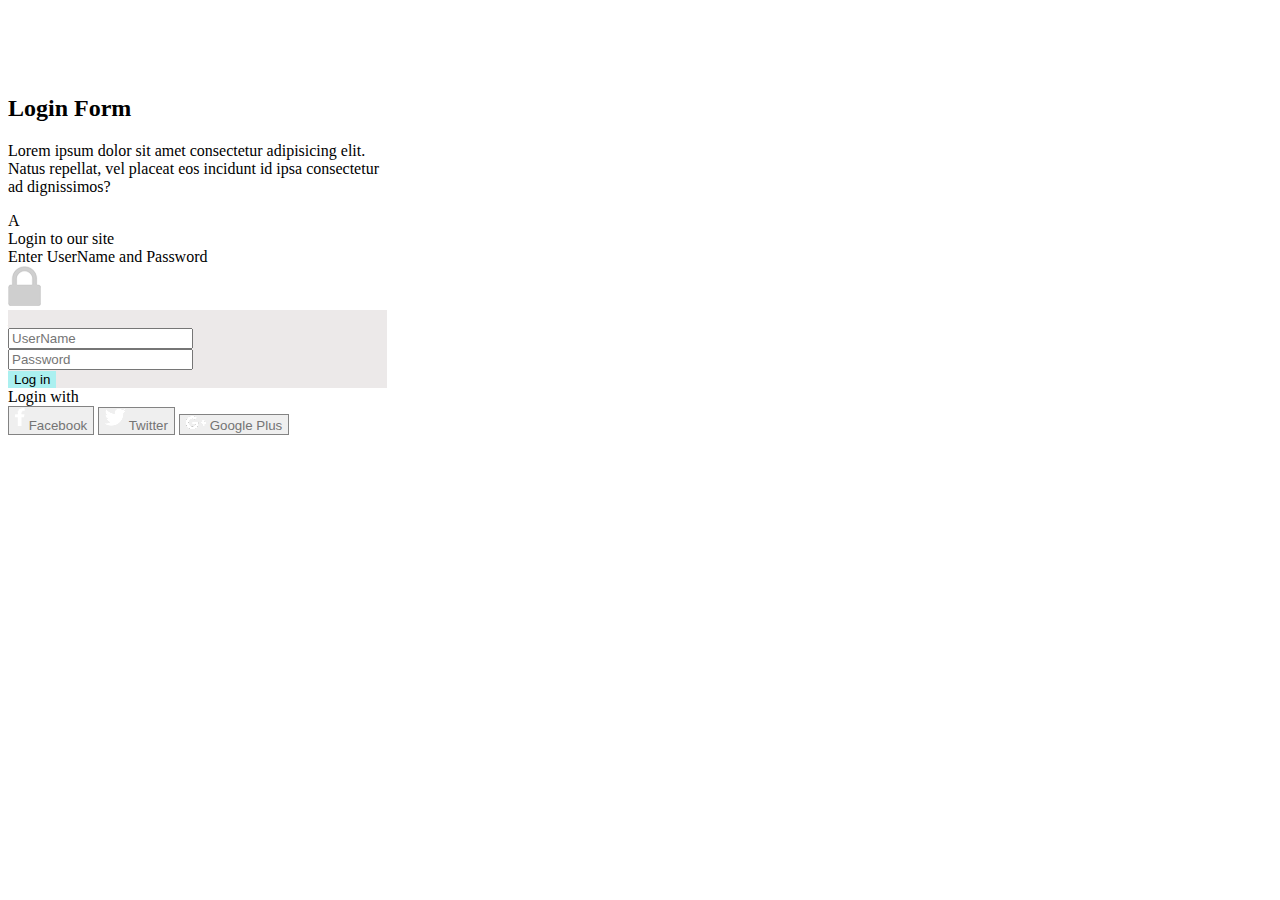
==== Ejercicio1/index.html @ 7a8f590f "tareas 1-5" ====
<!DOCTYPE html>
<html>
<head>
    <meta charset='utf-8'>
    <meta http-equiv='X-UA-Compatible' content='IE=edge'>
    <title>Log in</title>
    <meta name='viewport' content='width=device-width, initial-scale=1'>
    <!-- CSS only -->
    <link href="https://cdn.jsdelivr.net/npm/bootstrap@5.1.3/dist/css/bootstrap.min.css" rel="stylesheet" integrity="sha384-1BmE4kWBq78iYhFldvKuhfTAU6auU8tT94WrHftjDbrCEXSU1oBoqyl2QvZ6jIW3" crossorigin="anonymous">
    <!-- JavaScript Bundle with Popper -->
    <script src="https://cdn.jsdelivr.net/npm/bootstrap@5.1.3/dist/js/bootstrap.bundle.min.js" integrity="sha384-ka7Sk0Gln4gmtz2MlQnikT1wXgYsOg+OMhuP+IlRH9sENBO0LRn5q+8nbTov4+1p" crossorigin="anonymous"></script>
    <link rel='stylesheet' type='text/css' media='screen' href='css/styles.css'>
    <script src='main.js'></script>    
</head>
<body>    
    <div class="container">        
        <div class="vh-100 row text-center justify-content-center">
            <div class="item col">
                <h2 class="fw-bold text-white  align-self-center">Login Form</h2>
                <p class="text-white">Lorem ipsum dolor sit amet consectetur adipisicing elit.<br>
                    Natus repellat, vel placeat eos incidunt id ipsa consectetur ad dignissimos?
                </p>                
                <div class="text-white bg-white rounded-top mt-4">A</div>
                <div class="row bg-white m-lg-0">
                    <div class="col text-black text-start m-3">Login to our site<br>Enter UserName and Password</div>
                    <div class="col text-end m-3"><img src="img/keylock.png"></div>
                </div>
                
                <div class="fondo">
                    <form> 
                        <div class="hidden">_</div>               
                        <div class="border m-3">
                            <input type="password" class="form-control" id="exampleInputPassword1" placeholder="UserName">                       
                        </div>
                        <div class="border m-3">
                            <input type="password" class="form-control" id="exampleInputPassword1" placeholder="Password">
                        </div>
                        <div class="d-grid gap-1 m-3"><button type="button" class="btn-sign btn btn-primary mb-2 text-black" >Log in</button></div>
                    <form>
                </div>
                <div class="m-5 text-white">Login with</div>
                <div>
                    <button type="button" class="btn-social btn-primary bg-dark rounded-3 btn-lg"><img src="img/facebook.png"> Facebook</button>
                    <button type="button" class="btn-social btn-primary bg-dark rounded-3 btn-lg"><img src="img/twitter.png"> Twitter</button>
                    <button type="button" class="btn-social btn-primary bg-dark rounded-3 btn-lg"><img src="img/google.png"> Google Plus</button>               
                </div>        

                </div>               
            </div>   
                       
        </div>
    </div>    
</body>
</html>
---- Ejercicio1/css/styles.css ----
body{
    background-image: url(/Bootstrap/Ejercicio1/img/background.jpg);
}


.container{
    width: 30%;
}

.item{
    margin-top: 25%;
}

.fondo{
    background-color: rgb(236, 233, 233);
}

.btn-sign{
    background-color: rgb(171, 240, 240);
    border: none;
}

.hidden{
    color: rgb(236, 233, 233);
}

.btn-social{
    border: 1px solid rgb(131, 131, 131);
    color: rgb(116, 116, 116);
}
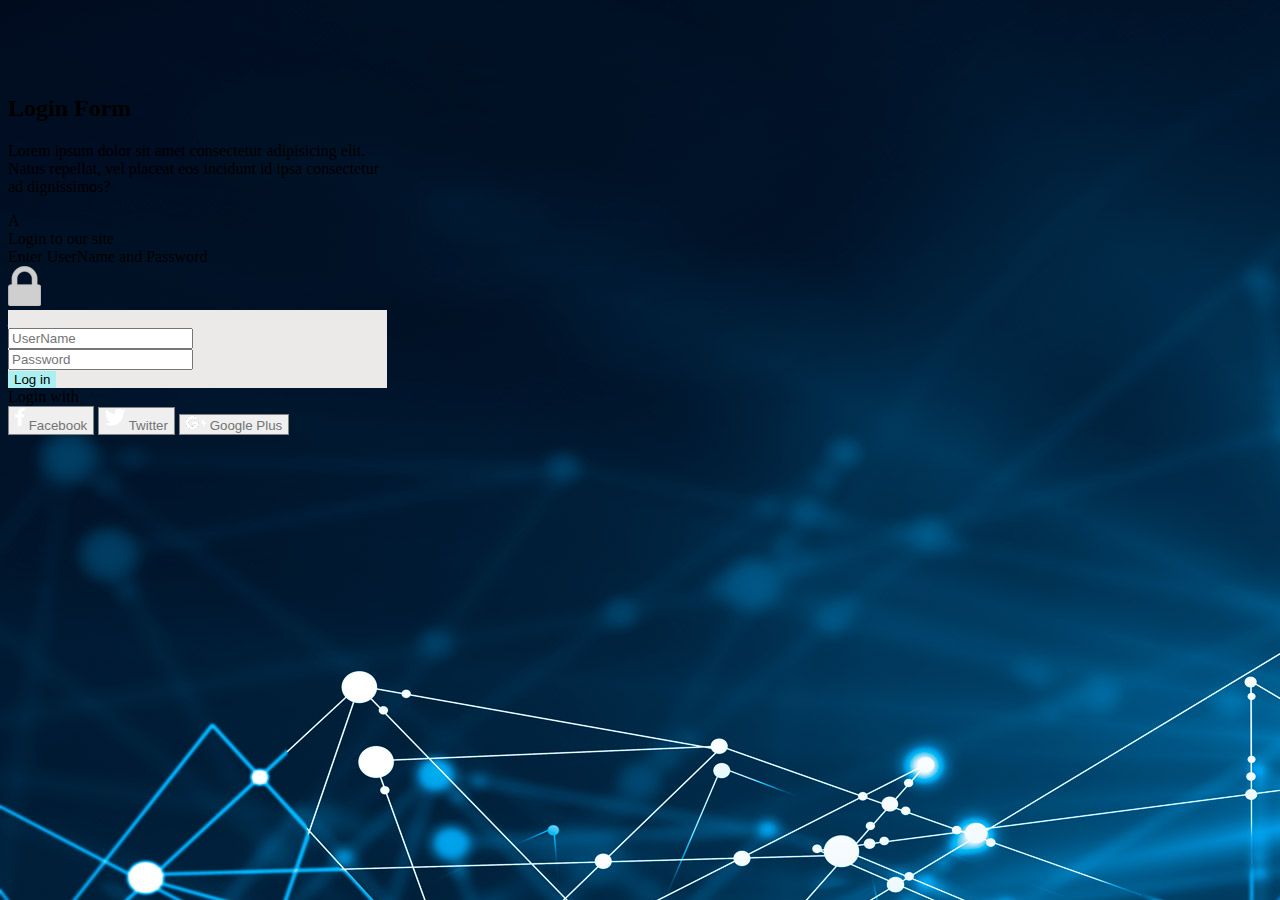
==== commit 1c512a04: "correccion fondo" ====
--- a/Ejercicio1/index.html
+++ b/Ejercicio1/index.html
@@ -12,7 +12,7 @@
     <link rel='stylesheet' type='text/css' media='screen' href='css/styles.css'>
     <script src='main.js'></script>    
 </head>
-<body>    
+<body background="img/background.jpg">    
     <div class="container">        
         <div class="vh-100 row text-center justify-content-center">
             <div class="item col">
--- a/Ejercicio1/css/styles.css
+++ b/Ejercicio1/css/styles.css
@@ -1,34 +1,25 @@
-body{
-    background-image: url(/Bootstrap/Ejercicio1/img/background.jpg);
-}
-
-
-.container{
+.container {
     width: 30%;
 }
 
-.item{
+.item {
     margin-top: 25%;
 }
 
-.fondo{
+.fondo {
     background-color: rgb(236, 233, 233);
 }
 
-.btn-sign{
+.btn-sign {
     background-color: rgb(171, 240, 240);
     border: none;
 }
 
-.hidden{
+.hidden {
     color: rgb(236, 233, 233);
 }
 
-.btn-social{
+.btn-social {
     border: 1px solid rgb(131, 131, 131);
     color: rgb(116, 116, 116);
-}
-
-
-
-
+}